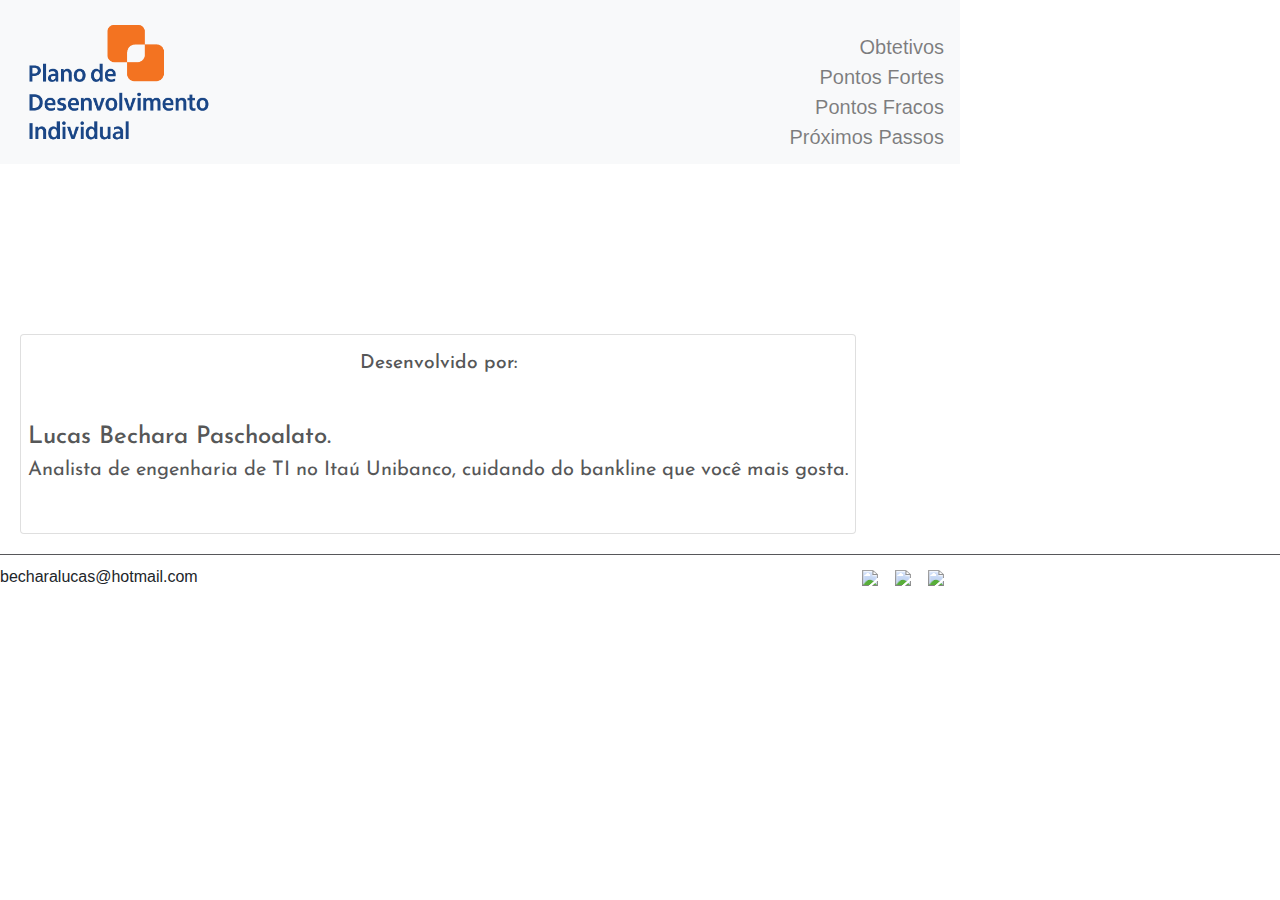
==== index.html @ 1a98e33d "mudança header com bootstrap" ====
<!DOCTYPE html>
<html ng-app="pdi">
	<head>
		<meta charset="UTF-8">
		<title>PDI</title>
		<link rel="stylesheet" href="./css/reset.css">
		<link rel = "stylesheet" href="./css/main.css">
		<link href="https://fonts.googleapis.com/css?family=Josefin+Sans&display=swap" rel="stylesheet">
		<link rel="stylesheet" href="https://stackpath.bootstrapcdn.com/bootstrap/4.5.2/css/bootstrap.min.css" integrity="sha384-JcKb8q3iqJ61gNV9KGb8thSsNjpSL0n8PARn9HuZOnIxN0hoP+VmmDGMN5t9UJ0Z" crossorigin="anonymous">
		<script src="https://code.jquery.com/jquery-3.5.1.slim.min.js" integrity="sha384-DfXdz2htPH0lsSSs5nCTpuj/zy4C+OGpamoFVy38MVBnE+IbbVYUew+OrCXaRkfj" crossorigin="anonymous"></script>
		<script src="https://cdn.jsdelivr.net/npm/popper.js@1.16.1/dist/umd/popper.min.js" integrity="sha384-9/reFTGAW83EW2RDu2S0VKaIzap3H66lZH81PoYlFhbGU+6BZp6G7niu735Sk7lN" crossorigin="anonymous"></script>
		<script src="https://stackpath.bootstrapcdn.com/bootstrap/4.5.2/js/bootstrap.min.js" integrity="sha384-B4gt1jrGC7Jh4AgTPSdUtOBvfO8shuf57BaghqFfPlYxofvL8/KUEfYiJOMMV+rV" crossorigin="anonymous"></script>
		<script src="./js/libs/angular.min.js"></script>
		<script src="./js/libs/angular-animate.min.js"></script>
		<script src="./js/libs/angular-cookies.min.js"></script>
		<script src="./js/libs/angular-resource.min.js"></script>
		<script src="./js/libs/angular-route.min.js"></script>
		<script src="./js/main.js"></script>
		<script src="./js/controllers/main-controller.js"></script>
	</head>

	<body>
		<header>
			<nav class="navbar navbar-expand-lg navbar-light bg-light d-flex flex-row w-75">
				<a class="navbar-brand" href="#"><img class="logo" src="./img/logo.png" alt="logo"></a>
				<div class="collapse navbar-collapse" id="navbarNav">
				<ul class="navbar-nav d-flex flex-column align-items-end">
					<li class="nav-item">
						<a class="nav-link p-0" href="#">Obtetivos</a>
					</li>
					<li class="nav-item">
						<a class="nav-link p-0" href="#">Pontos Fortes</a>
					</li>
					<li class="nav-item">
						<a class="nav-link p-0" href="#">Pontos Fracos</a>
					</li>
					<li class="nav-item">
						<a class="nav-link p-0" href="#">Próximos Passos</a>
					</li>
				</ul>
				</div>
			</nav>
		</header>

		<main>
		<ng-view></ng-view>
		</main>

		<footer class="footer">
			<div class="footer-block">
				<div class="contato">
					<p>becharalucas@hotmail.com</p>
				</div>
				<div class="links">
					<a class="logo-link" target="_blank" href="https://br.linkedin.com/in/lucas-bechara-paschoalato-0a83661aa"><img class="rede-social" src="https://image.flaticon.com/icons/svg/174/174857.svg"></a>
					<a class="logo-link" target="_blank" href="https://www.facebook.com/LucasBecharaPaschoalato"><img class="rede-social" src="https://image.flaticon.com/icons/svg/174/174848.svg"></a>
					<a class="logo-link" target="_blank" href="https://www.instagram.com/lucasbechara/"><img class="rede-social" src="https://image.flaticon.com/icons/svg/174/174855.svg"></a>
				</div>
			</div>
		</footer>			
	</body>
---- css/main.css ----
body{
	font-family: 'Josefin Sans', sans-serif;
}

.nav-link{
	font-size: 20px;
	padding: 0;

}

.titulo h1{
	position: relative;
	margin-left: 40px;
	/* text-align: center; */
	/* margin: 10px auto; */
	box-sizing: border-box;
	       
}

nav ul{
	text-align: left;
	width: 100%;
	padding: 20px 0px 0px 0px;
	margin: auto;
}

nav li{
	/* text-transform: uppercase; */
	font-weight: lighter;
	font-size: 22px;
	box-sizing: border-box;
}

nav li a{
	color: #57575a;
	position: static;
	text-decoration: none;
	box-sizing: border-box;
}

nav ul a:hover{
	color: #216a86;
}

main{
	width: 80%;
}

.titulo-principal{
	font-weight: bold;
	font-size: 30px;
	text-align: center;
	margin-top: 30px;
}

.produtos{
	display: flex;
	justify-content: flex-start;
	margin-top: 150px;

}

.card {
	/* float: right; */
	/* border: solid rgb(158, 153, 153) 1px; */
	/* box-shadow: 5px 2px 8px rgb(82, 75, 75); */
	border-radius: 5px;
	width: 25%;
	/* height: 200px; */
	padding: 2px;
	font-family: 'Josefin Sans', sans-serif;
	color: rgb(86, 87, 88);
	margin: 20px;
	overflow: hidden;
}

.card33{
	width: 33%;
}

.card20{
	width: 20%;
}

.card h2 {
	display: flex;
	justify-content: left;
	align-content: flex-start;
	margin: 15px auto;
	font-size: 1.2em;
}


.card ul li{
	font-size: 18px;
	list-style-type: disc;
	list-style-position: inside;
}

.descricao{
	display: flex;
	flex-direction: column;
	justify-content: center;
	margin: 30px 5px;

}

.descricao h3{
	font-size: 24px;
	margin: 3px 0;
}

.descricao p{
	font-size: 20px;
}

.descricao span{
	font-style: italic;

}

.preco{
	display: flex;
	justify-content: center;
	align-items: baseline;
	font-weight: bold;
	color: #FE2E93;
	font-size: 25px;
	margin: 40px 90px;
	padding: 5px;
	border: solid 1px;
	border-radius: 10px;
	background:#FAF554;
	box-shadow: 5px 2px 8px rgb(204, 203, 203);
}

.footer{
	display: flex;
	border-top: #57575a solid 1px;
	justify-content: space-between;
	width: 100%;
	padding-top: 10px;
}
.logo{
	width: 200px;
}
.logo-img, .rede-social{
	width: 100%;
}
.logo-link {
	width: 30px;
}
.links {
	display: flex;
	justify-content: space-around;
	width: 100px;
}
.footer-block {
	display: flex;
	justify-content: space-between;
	width: 75%;
}
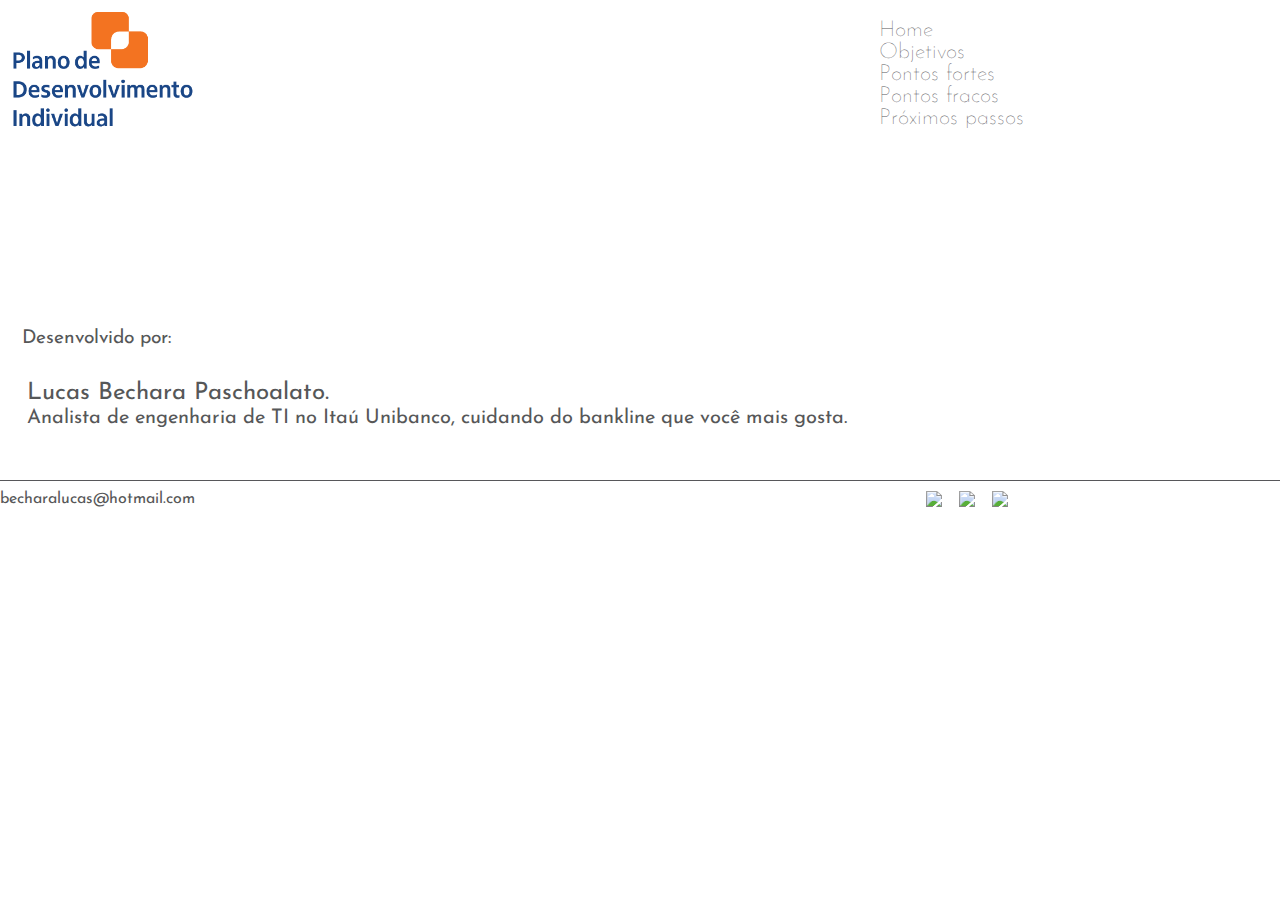
==== commit d274cf6f: "colocando template em objetivos" ====
--- a/index.html
+++ b/index.html
@@ -5,11 +5,8 @@
 		<title>PDI</title>
 		<link rel="stylesheet" href="./css/reset.css">
 		<link rel = "stylesheet" href="./css/main.css">
+		<link rel = "stylesheet" href="./css/objetivos.css">
 		<link href="https://fonts.googleapis.com/css?family=Josefin+Sans&display=swap" rel="stylesheet">
-		<link rel="stylesheet" href="https://stackpath.bootstrapcdn.com/bootstrap/4.5.2/css/bootstrap.min.css" integrity="sha384-JcKb8q3iqJ61gNV9KGb8thSsNjpSL0n8PARn9HuZOnIxN0hoP+VmmDGMN5t9UJ0Z" crossorigin="anonymous">
-		<script src="https://code.jquery.com/jquery-3.5.1.slim.min.js" integrity="sha384-DfXdz2htPH0lsSSs5nCTpuj/zy4C+OGpamoFVy38MVBnE+IbbVYUew+OrCXaRkfj" crossorigin="anonymous"></script>
-		<script src="https://cdn.jsdelivr.net/npm/popper.js@1.16.1/dist/umd/popper.min.js" integrity="sha384-9/reFTGAW83EW2RDu2S0VKaIzap3H66lZH81PoYlFhbGU+6BZp6G7niu735Sk7lN" crossorigin="anonymous"></script>
-		<script src="https://stackpath.bootstrapcdn.com/bootstrap/4.5.2/js/bootstrap.min.js" integrity="sha384-B4gt1jrGC7Jh4AgTPSdUtOBvfO8shuf57BaghqFfPlYxofvL8/KUEfYiJOMMV+rV" crossorigin="anonymous"></script>
 		<script src="./js/libs/angular.min.js"></script>
 		<script src="./js/libs/angular-animate.min.js"></script>
 		<script src="./js/libs/angular-cookies.min.js"></script>
@@ -21,25 +18,20 @@
 
 	<body>
 		<header>
-			<nav class="navbar navbar-expand-lg navbar-light bg-light d-flex flex-row w-75">
-				<a class="navbar-brand" href="#"><img class="logo" src="./img/logo.png" alt="logo"></a>
-				<div class="collapse navbar-collapse" id="navbarNav">
-				<ul class="navbar-nav d-flex flex-column align-items-end">
-					<li class="nav-item">
-						<a class="nav-link p-0" href="#">Obtetivos</a>
-					</li>
-					<li class="nav-item">
-						<a class="nav-link p-0" href="#">Pontos Fortes</a>
-					</li>
-					<li class="nav-item">
-						<a class="nav-link p-0" href="#">Pontos Fracos</a>
-					</li>
-					<li class="nav-item">
-						<a class="nav-link p-0" href="#">Próximos Passos</a>
-					</li>
-				</ul>
+			<div class="header">
+				<div class="logo">
+					<a href="#!/home"><img class="logo-img" src="img/logo.png"></a>
 				</div>
-			</nav>
+				<nav>
+					<ul>
+						<li><a href = "#!/home">Home</a></li>
+						<li><a href = "#!/objetivos">Objetivos</a></li>
+						<li><a href = "#!/pontosFortes">Pontos fortes</a></li>
+						<li><a href = "#!/pontosFracos">Pontos fracos</a></li>
+						<li><a href = "#!/proximosPassos">Próximos passos</a></li>
+					</ul>
+				</nav>
+			</div>
 		</header>
 
 		<main>
--- a/css/main.css
+++ b/css/main.css
@@ -1,11 +1,12 @@
-body{
+body, *{
 	font-family: 'Josefin Sans', sans-serif;
+	color: rgb(86, 87, 88);
 }
 
-.nav-link{
-	font-size: 20px;
-	padding: 0;
-
+.header{
+	display: flex;
+	justify-content: space-between;
+	width: 80%;
 }
 
 .titulo h1{
@@ -158,5 +159,5 @@
 .footer-block {
 	display: flex;
 	justify-content: space-between;
-	width: 75%;
+	width: 80%;
 }
--- a/css/objetivos.css
+++ b/css/objetivos.css
@@ -0,0 +1,20 @@
+.objetivos-titulo {
+    font-size: 60px;
+    margin-top: 20px;
+}
+.container-section {
+    display: flex;
+    justify-content: start;
+    width: 100%;
+    flex-direction: row;
+    margin-top: 300px;/* ???????????????????????????????????????? */
+}
+.card-objetivos {
+    border-radius: 5px;
+	width: 25%;
+	padding: 2px;
+	margin: 0 auto;
+}
+.card-objetivos-titulo {
+    font-size: 18px;
+}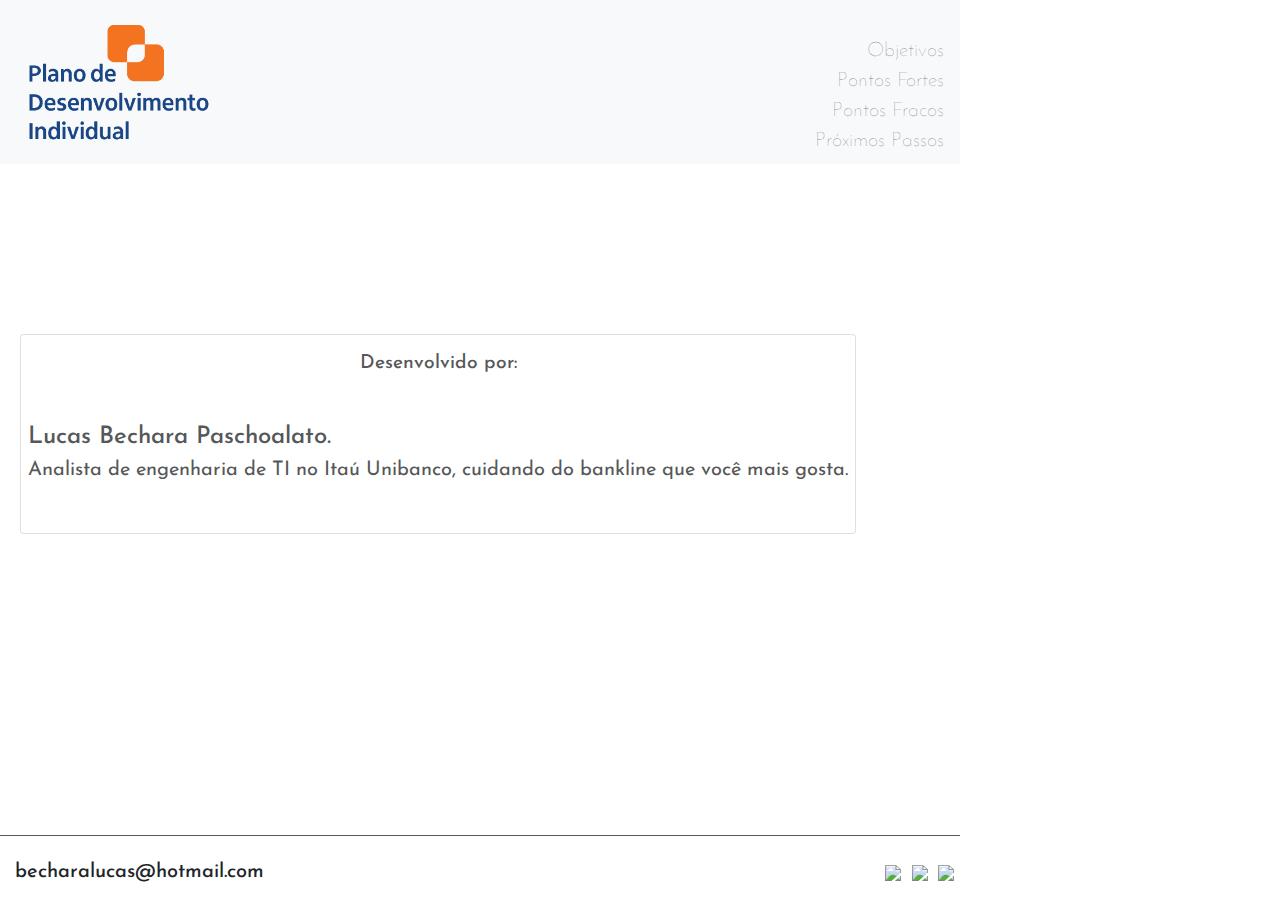
==== commit 7f6ff873: "mudando footer" ====
--- a/index.html
+++ b/index.html
@@ -5,8 +5,11 @@
 		<title>PDI</title>
 		<link rel="stylesheet" href="./css/reset.css">
 		<link rel = "stylesheet" href="./css/main.css">
-		<link rel = "stylesheet" href="./css/objetivos.css">
 		<link href="https://fonts.googleapis.com/css?family=Josefin+Sans&display=swap" rel="stylesheet">
+		<link rel="stylesheet" href="https://stackpath.bootstrapcdn.com/bootstrap/4.5.2/css/bootstrap.min.css" integrity="sha384-JcKb8q3iqJ61gNV9KGb8thSsNjpSL0n8PARn9HuZOnIxN0hoP+VmmDGMN5t9UJ0Z" crossorigin="anonymous">
+		<script src="https://code.jquery.com/jquery-3.5.1.slim.min.js" integrity="sha384-DfXdz2htPH0lsSSs5nCTpuj/zy4C+OGpamoFVy38MVBnE+IbbVYUew+OrCXaRkfj" crossorigin="anonymous"></script>
+		<script src="https://cdn.jsdelivr.net/npm/popper.js@1.16.1/dist/umd/popper.min.js" integrity="sha384-9/reFTGAW83EW2RDu2S0VKaIzap3H66lZH81PoYlFhbGU+6BZp6G7niu735Sk7lN" crossorigin="anonymous"></script>
+		<script src="https://stackpath.bootstrapcdn.com/bootstrap/4.5.2/js/bootstrap.min.js" integrity="sha384-B4gt1jrGC7Jh4AgTPSdUtOBvfO8shuf57BaghqFfPlYxofvL8/KUEfYiJOMMV+rV" crossorigin="anonymous"></script>
 		<script src="./js/libs/angular.min.js"></script>
 		<script src="./js/libs/angular-animate.min.js"></script>
 		<script src="./js/libs/angular-cookies.min.js"></script>
@@ -18,36 +21,48 @@
 
 	<body>
 		<header>
-			<div class="header">
-				<div class="logo">
-					<a href="#!/home"><img class="logo-img" src="img/logo.png"></a>
+			<nav class="navbar navbar-expand-lg navbar-light bg-light d-flex flex-row w-75">
+				<a class="navbar-brand" href="#"><img class="logo" src="./img/logo.png" alt="logo"></a>
+				<ul class="navbar-nav d-flex flex-column align-items-end">
+					<li class="nav-item">
+						<a class="nav-link p-0" href="#!/objetivos">Objetivos</a>
+					</li>
+					<li class="nav-item">
+						<a class="nav-link p-0" href="#!/pontosFortes">Pontos Fortes</a>
+					</li>
+					<li class="nav-item">
+						<a class="nav-link p-0" href="#!/pontosFracos">Pontos Fracos</a>
+					</li>
+					<li class="nav-item">
+						<a class="nav-link p-0" href="#!/proximosPassos">Próximos Passos</a>
+					</li>
+				</ul>
 				</div>
-				<nav>
-					<ul>
-						<li><a href = "#!/home">Home</a></li>
-						<li><a href = "#!/objetivos">Objetivos</a></li>
-						<li><a href = "#!/pontosFortes">Pontos fortes</a></li>
-						<li><a href = "#!/pontosFracos">Pontos fracos</a></li>
-						<li><a href = "#!/proximosPassos">Próximos passos</a></li>
-					</ul>
-				</nav>
-			</div>
+			</nav>
 		</header>
 
 		<main>
 		<ng-view></ng-view>
 		</main>
 
-		<footer class="footer">
-			<div class="footer-block">
-				<div class="contato">
-					<p>becharalucas@hotmail.com</p>
+		<footer class="page-footer font-small blue pt-4 w-75">
+
+			<div class="container-fluid text-center text-md-left">
+			<div class="row d-flex flex-row justify-content-between">
+				<div class="col-md-6 mt-md-0 mt-3">
+
+				<h5>becharalucas@hotmail.com</h5>
+		
 				</div>
-				<div class="links">
-					<a class="logo-link" target="_blank" href="https://br.linkedin.com/in/lucas-bechara-paschoalato-0a83661aa"><img class="rede-social" src="https://image.flaticon.com/icons/svg/174/174857.svg"></a>
-					<a class="logo-link" target="_blank" href="https://www.facebook.com/LucasBecharaPaschoalato"><img class="rede-social" src="https://image.flaticon.com/icons/svg/174/174848.svg"></a>
-					<a class="logo-link" target="_blank" href="https://www.instagram.com/lucasbechara/"><img class="rede-social" src="https://image.flaticon.com/icons/svg/174/174855.svg"></a>
+
+				<div class="col-md-1 p-0">
+					<ul class="d-flex flex-row justify-content-center">
+						<a class="logo-link" target="_blank" href="https://br.linkedin.com/in/lucas-bechara-paschoalato-0a83661aa"><img class="rede-social" src="https://image.flaticon.com/icons/svg/174/174857.svg"></a>
+						<a class="logo-link" target="_blank" href="https://www.facebook.com/LucasBecharaPaschoalato"><img class="rede-social" src="https://image.flaticon.com/icons/svg/174/174848.svg"></a>
+						<a class="logo-link" target="_blank" href="https://www.instagram.com/lucasbechara/"><img class="rede-social" src="https://image.flaticon.com/icons/svg/174/174855.svg"></a>
+					</ul>
 				</div>
 			</div>
-		</footer>			
+
+		</footer>	
 	</body>--- a/css/main.css
+++ b/css/main.css
@@ -1,12 +1,13 @@
-body, *{
+body{
 	font-family: 'Josefin Sans', sans-serif;
-	color: rgb(86, 87, 88);
 }
 
-.header{
-	display: flex;
-	justify-content: space-between;
-	width: 80%;
+.nav-link{
+	font-size: 20px;
+	padding: 0;
+	font-family: 'Josefin Sans', sans-serif;
+	
+
 }
 
 .titulo h1{
@@ -58,6 +59,7 @@
 	display: flex;
 	justify-content: flex-start;
 	margin-top: 150px;
+	margin-bottom: 50px;
 
 }
 
@@ -135,12 +137,15 @@
 	box-shadow: 5px 2px 8px rgb(204, 203, 203);
 }
 
-.footer{
+.page-footer{
 	display: flex;
 	border-top: #57575a solid 1px;
-	justify-content: space-between;
-	width: 100%;
+	width: 75%;
 	padding-top: 10px;
+	font-family: 'Josefin Sans', sans-serif;
+	position: fixed;
+	bottom: 0;
+	background-color: white;
 }
 .logo{
 	width: 200px;
@@ -150,14 +155,6 @@
 }
 .logo-link {
 	width: 30px;
+	margin: 0 5px;
 }
-.links {
-	display: flex;
-	justify-content: space-around;
-	width: 100px;
-}
-.footer-block {
-	display: flex;
-	justify-content: space-between;
-	width: 80%;
-}
+
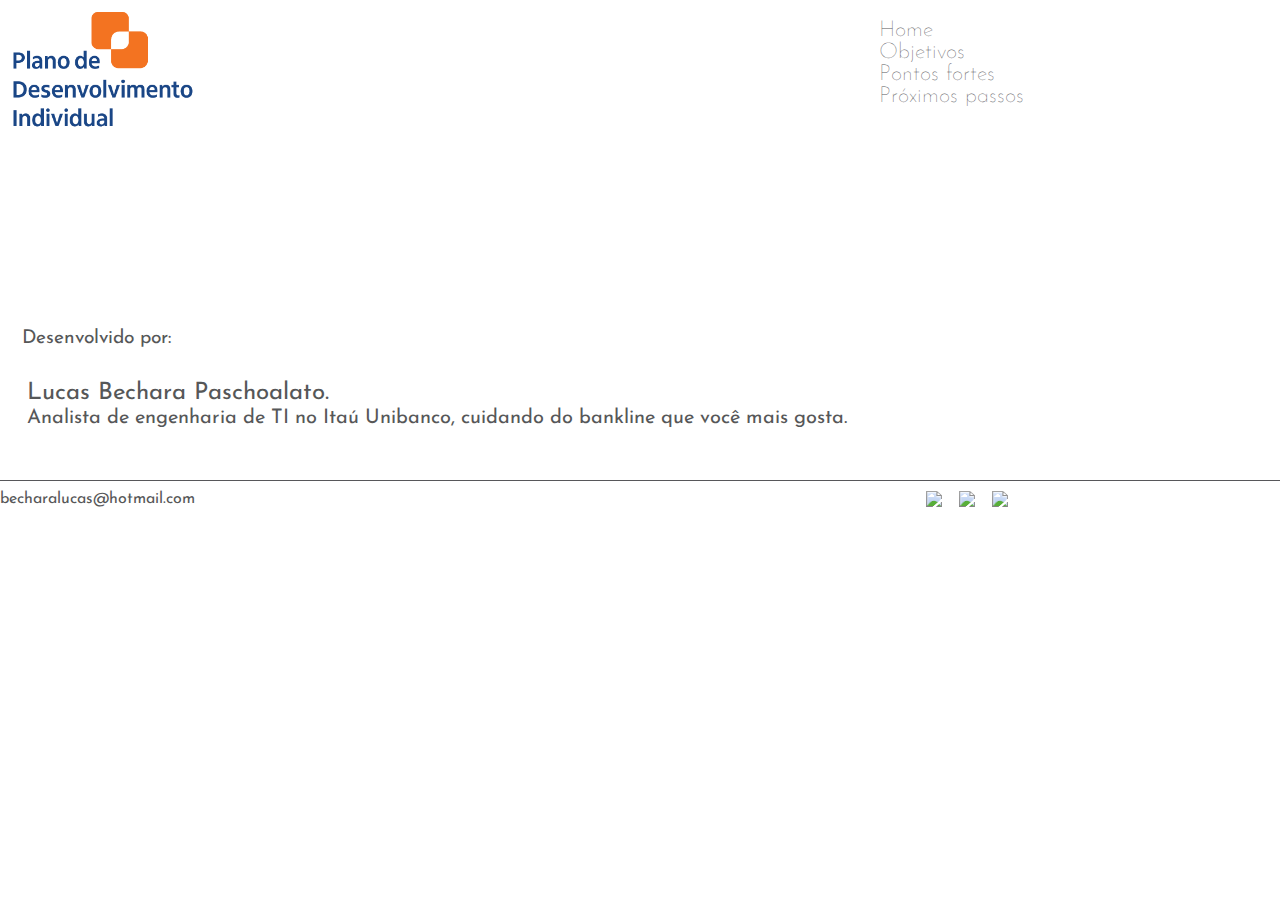
==== commit 351cd589: "pagina de perfil com swot" ====
--- a/index.html
+++ b/index.html
@@ -5,11 +5,8 @@
 		<title>PDI</title>
 		<link rel="stylesheet" href="./css/reset.css">
 		<link rel = "stylesheet" href="./css/main.css">
+		<link rel = "stylesheet" href="./css/objetivos.css">
 		<link href="https://fonts.googleapis.com/css?family=Josefin+Sans&display=swap" rel="stylesheet">
-		<link rel="stylesheet" href="https://stackpath.bootstrapcdn.com/bootstrap/4.5.2/css/bootstrap.min.css" integrity="sha384-JcKb8q3iqJ61gNV9KGb8thSsNjpSL0n8PARn9HuZOnIxN0hoP+VmmDGMN5t9UJ0Z" crossorigin="anonymous">
-		<script src="https://code.jquery.com/jquery-3.5.1.slim.min.js" integrity="sha384-DfXdz2htPH0lsSSs5nCTpuj/zy4C+OGpamoFVy38MVBnE+IbbVYUew+OrCXaRkfj" crossorigin="anonymous"></script>
-		<script src="https://cdn.jsdelivr.net/npm/popper.js@1.16.1/dist/umd/popper.min.js" integrity="sha384-9/reFTGAW83EW2RDu2S0VKaIzap3H66lZH81PoYlFhbGU+6BZp6G7niu735Sk7lN" crossorigin="anonymous"></script>
-		<script src="https://stackpath.bootstrapcdn.com/bootstrap/4.5.2/js/bootstrap.min.js" integrity="sha384-B4gt1jrGC7Jh4AgTPSdUtOBvfO8shuf57BaghqFfPlYxofvL8/KUEfYiJOMMV+rV" crossorigin="anonymous"></script>
 		<script src="./js/libs/angular.min.js"></script>
 		<script src="./js/libs/angular-animate.min.js"></script>
 		<script src="./js/libs/angular-cookies.min.js"></script>
@@ -21,48 +18,35 @@
 
 	<body>
 		<header>
-			<nav class="navbar navbar-expand-lg navbar-light bg-light d-flex flex-row w-75">
-				<a class="navbar-brand" href="#"><img class="logo" src="./img/logo.png" alt="logo"></a>
-				<ul class="navbar-nav d-flex flex-column align-items-end">
-					<li class="nav-item">
-						<a class="nav-link p-0" href="#!/objetivos">Objetivos</a>
-					</li>
-					<li class="nav-item">
-						<a class="nav-link p-0" href="#!/pontosFortes">Pontos Fortes</a>
-					</li>
-					<li class="nav-item">
-						<a class="nav-link p-0" href="#!/pontosFracos">Pontos Fracos</a>
-					</li>
-					<li class="nav-item">
-						<a class="nav-link p-0" href="#!/proximosPassos">Próximos Passos</a>
-					</li>
-				</ul>
+			<div class="header">
+				<div class="logo">
+					<a href="#!/home"><img class="logo-img" src="img/logo.png"></a>
 				</div>
-			</nav>
+				<nav>
+					<ul>
+						<li><a href = "#!/home">Home</a></li>
+						<li><a href = "#!/objetivos">Objetivos</a></li>
+						<li><a href = "#!/perfil">Pontos fortes</a></li>
+						<li><a href = "#!/proximosPassos">Próximos passos</a></li>
+					</ul>
+				</nav>
+			</div>
 		</header>
 
 		<main>
 		<ng-view></ng-view>
 		</main>
 
-		<footer class="page-footer font-small blue pt-4 w-75">
-
-			<div class="container-fluid text-center text-md-left">
-			<div class="row d-flex flex-row justify-content-between">
-				<div class="col-md-6 mt-md-0 mt-3">
-
-				<h5>becharalucas@hotmail.com</h5>
-		
+		<footer class="footer">
+			<div class="footer-block">
+				<div class="contato">
+					<p>becharalucas@hotmail.com</p>
 				</div>
-
-				<div class="col-md-1 p-0">
-					<ul class="d-flex flex-row justify-content-center">
-						<a class="logo-link" target="_blank" href="https://br.linkedin.com/in/lucas-bechara-paschoalato-0a83661aa"><img class="rede-social" src="https://image.flaticon.com/icons/svg/174/174857.svg"></a>
-						<a class="logo-link" target="_blank" href="https://www.facebook.com/LucasBecharaPaschoalato"><img class="rede-social" src="https://image.flaticon.com/icons/svg/174/174848.svg"></a>
-						<a class="logo-link" target="_blank" href="https://www.instagram.com/lucasbechara/"><img class="rede-social" src="https://image.flaticon.com/icons/svg/174/174855.svg"></a>
-					</ul>
+				<div class="links">
+					<a class="logo-link" target="_blank" href="https://br.linkedin.com/in/lucas-bechara-paschoalato-0a83661aa"><img class="rede-social" src="https://image.flaticon.com/icons/svg/174/174857.svg"></a>
+					<a class="logo-link" target="_blank" href="https://www.facebook.com/LucasBecharaPaschoalato"><img class="rede-social" src="https://image.flaticon.com/icons/svg/174/174848.svg"></a>
+					<a class="logo-link" target="_blank" href="https://www.instagram.com/lucasbechara/"><img class="rede-social" src="https://image.flaticon.com/icons/svg/174/174855.svg"></a>
 				</div>
 			</div>
-
-		</footer>	
+		</footer>			
 	</body>--- a/css/main.css
+++ b/css/main.css
@@ -1,13 +1,19 @@
-body{
+body, *{
 	font-family: 'Josefin Sans', sans-serif;
+	color: rgb(86, 87, 88);
 }
-
-.nav-link{
-	font-size: 20px;
-	padding: 0;
-	font-family: 'Josefin Sans', sans-serif;
-	
-
+main{
+	width: 80%;
+}
+.header{
+	display: flex;
+	justify-content: space-between;
+	width: 80%;
+}
+.titulo-conteudo {
+    font-size: 40px;
+	margin-top: 20px;
+	margin-left: 50px;
 }
 
 .titulo h1{
@@ -44,9 +50,6 @@
 	color: #216a86;
 }
 
-main{
-	width: 80%;
-}
 
 .titulo-principal{
 	font-weight: bold;
@@ -59,7 +62,6 @@
 	display: flex;
 	justify-content: flex-start;
 	margin-top: 150px;
-	margin-bottom: 50px;
 
 }
 
@@ -137,15 +139,12 @@
 	box-shadow: 5px 2px 8px rgb(204, 203, 203);
 }
 
-.page-footer{
+.footer{
 	display: flex;
 	border-top: #57575a solid 1px;
-	width: 75%;
+	justify-content: space-between;
+	width: 100%;
 	padding-top: 10px;
-	font-family: 'Josefin Sans', sans-serif;
-	position: fixed;
-	bottom: 0;
-	background-color: white;
 }
 .logo{
 	width: 200px;
@@ -155,6 +154,14 @@
 }
 .logo-link {
 	width: 30px;
-	margin: 0 5px;
 }
-
+.links {
+	display: flex;
+	justify-content: space-around;
+	width: 100px;
+}
+.footer-block {
+	display: flex;
+	justify-content: space-between;
+	width: 80%;
+}
--- a/css/objetivos.css
+++ b/css/objetivos.css
@@ -0,0 +1,16 @@
+.container-section {
+    display: flex;
+    justify-content: start;
+    width: 100%;
+    flex-direction: row;
+    margin-top: 300px;/* ???????????????????????????????????????? */
+}
+.card-objetivos {
+    border-radius: 5px;
+	width: 25%;
+	padding: 2px;
+	margin: 0 auto;
+}
+.card-objetivos-titulo {
+    font-size: 18px;
+}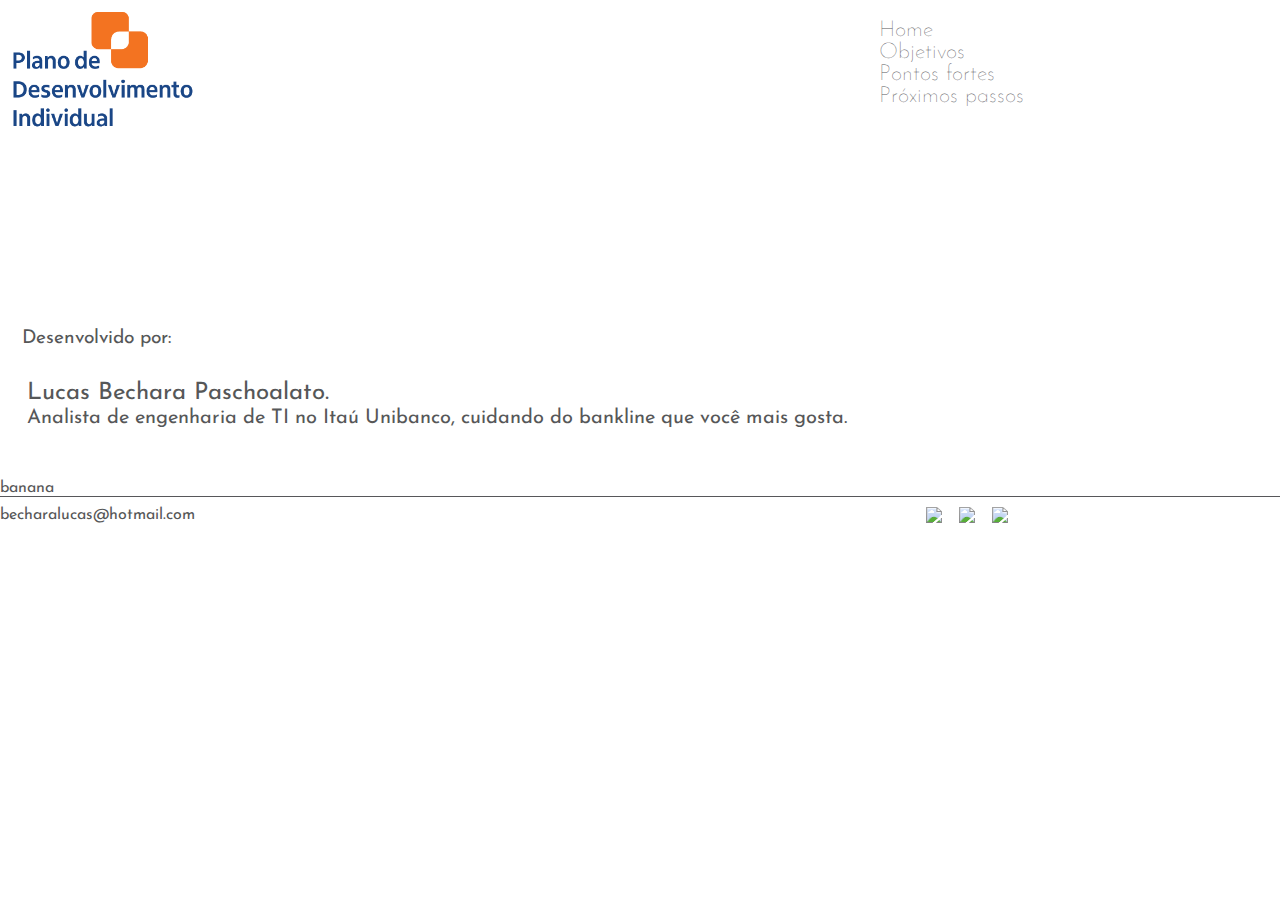
==== commit c7970314: "estrutura do card" ====
--- a/index.html
+++ b/index.html
@@ -14,6 +14,8 @@
 		<script src="./js/libs/angular-route.min.js"></script>
 		<script src="./js/main.js"></script>
 		<script src="./js/controllers/main-controller.js"></script>
+		<script src="./components/card/card.module.js"></script>
+		<script src="./components/card/card.component.js"></script>
 	</head>
 
 	<body>
@@ -36,7 +38,7 @@
 		<main>
 		<ng-view></ng-view>
 		</main>
-
+		<card></card>
 		<footer class="footer">
 			<div class="footer-block">
 				<div class="contato">
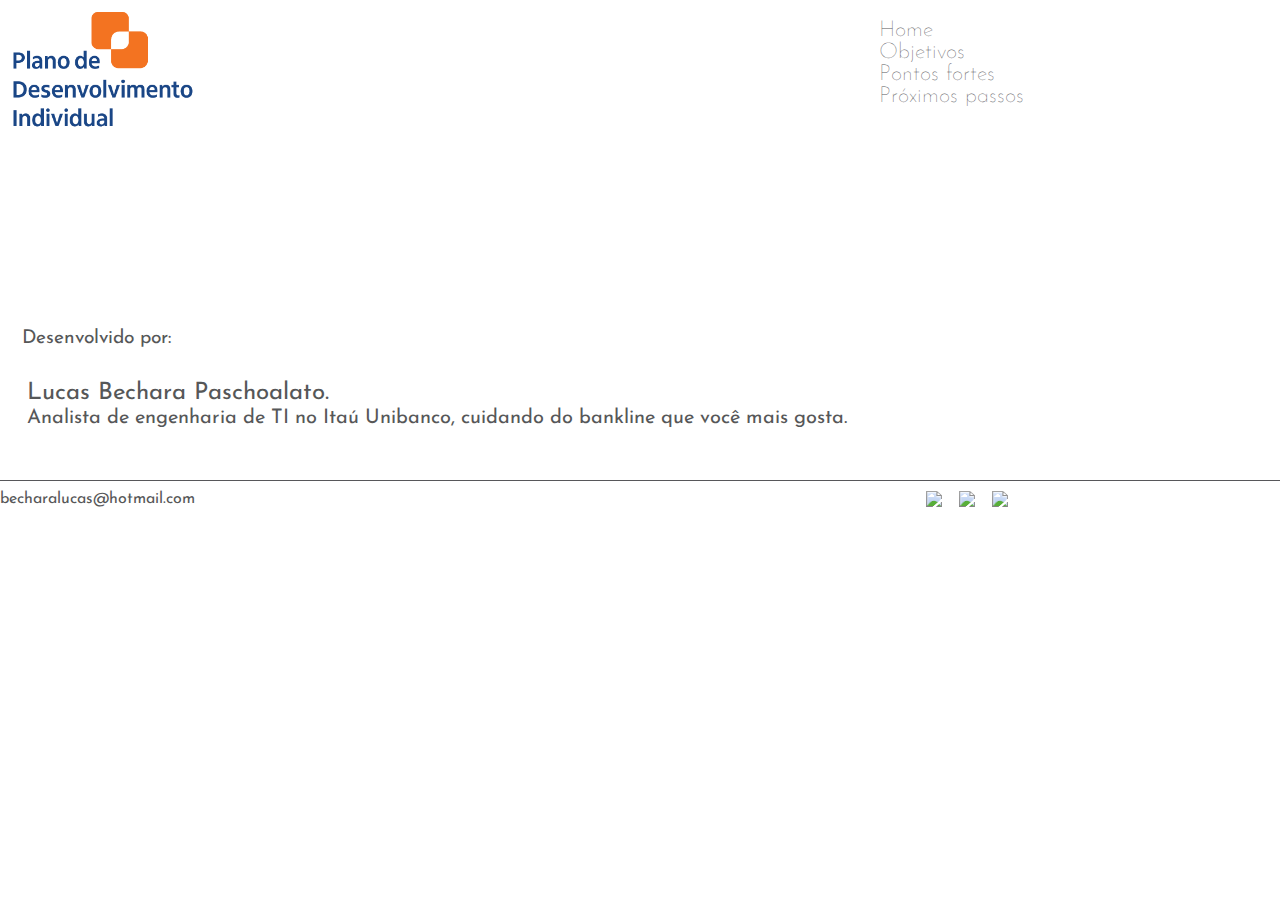
==== commit b5da8c69: "alterações com component" ====
--- a/index.html
+++ b/index.html
@@ -38,7 +38,6 @@
 		<main>
 		<ng-view></ng-view>
 		</main>
-		<card></card>
 		<footer class="footer">
 			<div class="footer-block">
 				<div class="contato">
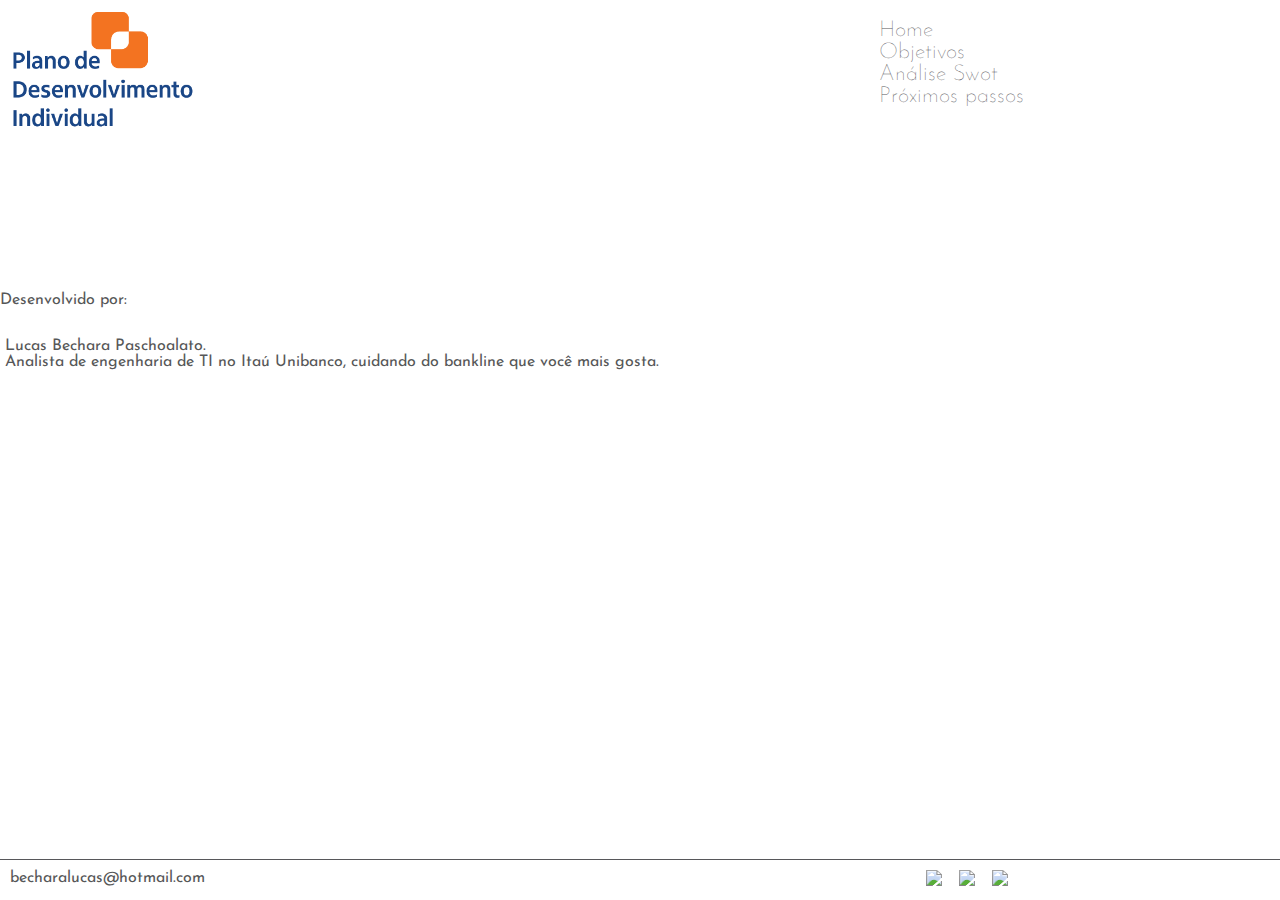
==== commit c6bfbb32: "alteraçoes de estilo" ====
--- a/index.html
+++ b/index.html
@@ -28,7 +28,7 @@
 					<ul>
 						<li><a href = "#!/home">Home</a></li>
 						<li><a href = "#!/objetivos">Objetivos</a></li>
-						<li><a href = "#!/perfil">Pontos fortes</a></li>
+						<li><a href = "#!/perfil">Análise Swot</a></li>
 						<li><a href = "#!/proximosPassos">Próximos passos</a></li>
 					</ul>
 				</nav>
--- a/css/main.css
+++ b/css/main.css
@@ -58,6 +58,15 @@
 	margin-top: 30px;
 }
 
+.container-section {
+    display: flex;
+    justify-content: start;
+    width: 100%;
+    flex-direction: row;
+	margin-top: 300px;/* ???????????????????????????????????????? */
+	margin-left: 50px;
+}
+
 .produtos{
 	display: flex;
 	justify-content: flex-start;
@@ -65,86 +74,23 @@
 
 }
 
-.card {
-	/* float: right; */
-	/* border: solid rgb(158, 153, 153) 1px; */
-	/* box-shadow: 5px 2px 8px rgb(82, 75, 75); */
-	border-radius: 5px;
-	width: 25%;
-	/* height: 200px; */
-	padding: 2px;
-	font-family: 'Josefin Sans', sans-serif;
-	color: rgb(86, 87, 88);
-	margin: 20px;
-	overflow: hidden;
-}
-
-.card33{
-	width: 33%;
-}
-
-.card20{
-	width: 20%;
-}
-
-.card h2 {
-	display: flex;
-	justify-content: left;
-	align-content: flex-start;
-	margin: 15px auto;
-	font-size: 1.2em;
-}
-
-
-.card ul li{
-	font-size: 18px;
-	list-style-type: disc;
-	list-style-position: inside;
-}
-
 .descricao{
 	display: flex;
 	flex-direction: column;
 	justify-content: center;
 	margin: 30px 5px;
-
-}
-
-.descricao h3{
-	font-size: 24px;
-	margin: 3px 0;
-}
-
-.descricao p{
-	font-size: 20px;
-}
-
-.descricao span{
-	font-style: italic;
-
-}
-
-.preco{
-	display: flex;
-	justify-content: center;
-	align-items: baseline;
-	font-weight: bold;
-	color: #FE2E93;
-	font-size: 25px;
-	margin: 40px 90px;
-	padding: 5px;
-	border: solid 1px;
-	border-radius: 10px;
-	background:#FAF554;
-	box-shadow: 5px 2px 8px rgb(204, 203, 203);
 }
 
 .footer{
+	position: fixed;
+	left: 0;
+  	bottom: 0;
 	display: flex;
 	border-top: #57575a solid 1px;
 	justify-content: space-between;
 	width: 100%;
-	padding-top: 10px;
+	padding: 10px 0px;
+	background-color: #ffffff;
 }
 .logo{
 	width: 200px;
@@ -165,3 +111,7 @@
 	justify-content: space-between;
 	width: 80%;
 }
+
+.contato {
+	margin-left: 10px;
+}--- a/css/objetivos.css
+++ b/css/objetivos.css
@@ -1,10 +1,4 @@
-.container-section {
-    display: flex;
-    justify-content: start;
-    width: 100%;
-    flex-direction: row;
-    margin-top: 300px;/* ???????????????????????????????????????? */
-}
+
 .card-objetivos {
     border-radius: 5px;
 	width: 25%;
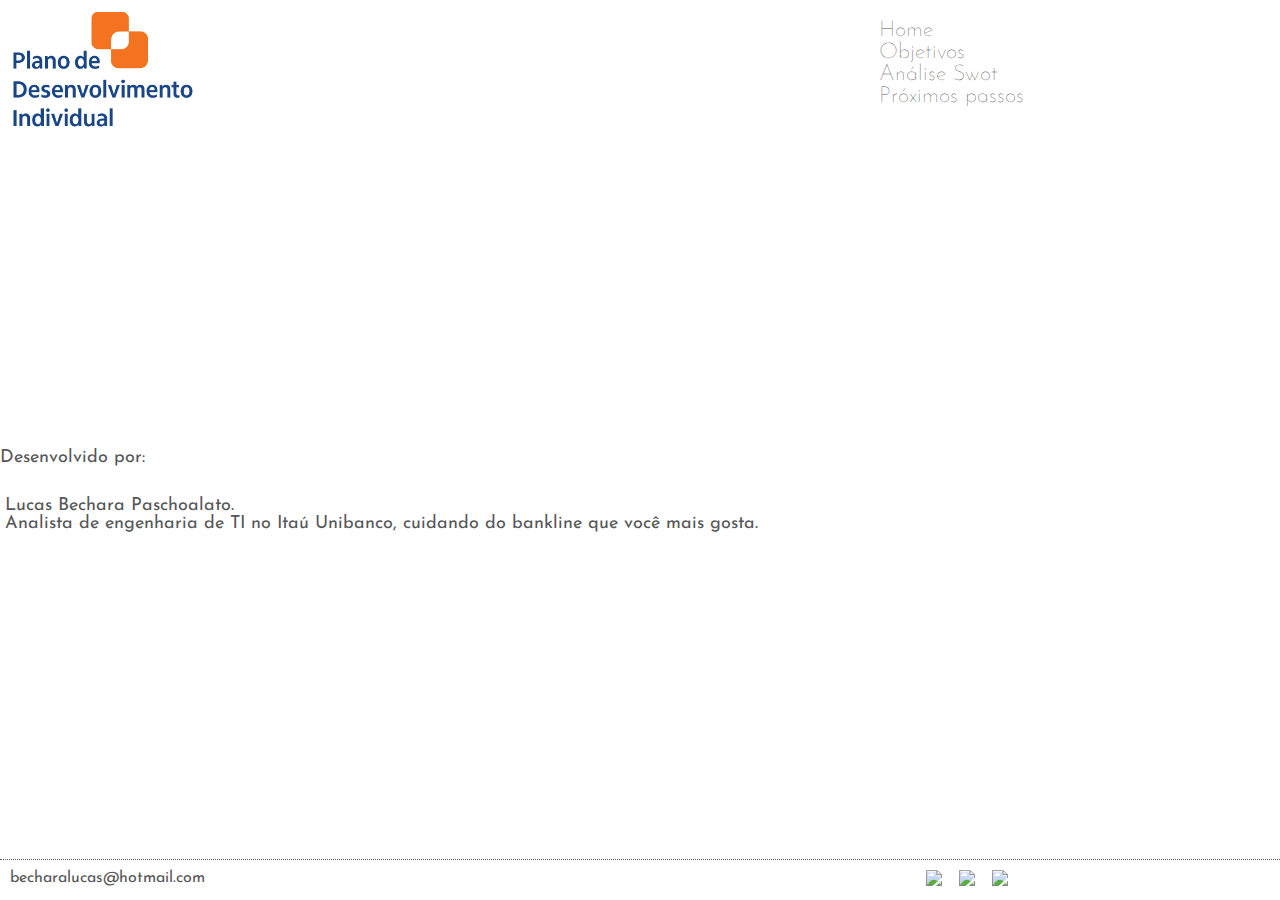
==== commit 2df9914c: "alterações" ====
--- a/index.html
+++ b/index.html
@@ -6,6 +6,8 @@
 		<link rel="stylesheet" href="./css/reset.css">
 		<link rel = "stylesheet" href="./css/main.css">
 		<link rel = "stylesheet" href="./css/objetivos.css">
+		<link rel = "stylesheet" href="./css/home.css">
+		<link rel = "stylesheet" href="./components/card/card.component.css">
 		<link href="https://fonts.googleapis.com/css?family=Josefin+Sans&display=swap" rel="stylesheet">
 		<script src="./js/libs/angular.min.js"></script>
 		<script src="./js/libs/angular-animate.min.js"></script>
@@ -35,7 +37,7 @@
 			</div>
 		</header>
 
-		<main>
+		<main class="conteudo-principal">
 		<ng-view></ng-view>
 		</main>
 		<footer class="footer">
--- a/css/main.css
+++ b/css/main.css
@@ -14,6 +14,7 @@
     font-size: 40px;
 	margin-top: 20px;
 	margin-left: 50px;
+	margin-bottom: 100px;
 }
 
 .titulo h1{
@@ -59,12 +60,19 @@
 }
 
 .container-section {
-    display: flex;
-    justify-content: start;
+	display: flex;
+	flex-flow: row wrap;
     width: 100%;
-    flex-direction: row;
-	margin-top: 300px;/* ???????????????????????????????????????? */
-	margin-left: 50px;
+}
+
+.card-perfil {
+	width: 50%;
+}
+.card-objetivos, .card-proximosPassos {
+	width: 33%;
+}
+.conteudo-principal {
+	margin-bottom: 55px;
 }
 
 .produtos{
@@ -86,7 +94,7 @@
 	left: 0;
   	bottom: 0;
 	display: flex;
-	border-top: #57575a solid 1px;
+	border-top: #57575a dotted 1px;
 	justify-content: space-between;
 	width: 100%;
 	padding: 10px 0px;
--- a/css/objetivos.css
+++ b/css/objetivos.css
@@ -1,10 +1,3 @@
-
-.card-objetivos {
-    border-radius: 5px;
-	width: 25%;
-	padding: 2px;
-	margin: 0 auto;
-}
 .card-objetivos-titulo {
     font-size: 18px;
 }--- a/css/home.css
+++ b/css/home.css
@@ -0,0 +1,4 @@
+.home-section {
+    margin-top: 30%;
+    font-size: 18px;
+}--- a/components/card/card.component.css
+++ b/components/card/card.component.css
@@ -0,0 +1,11 @@
+.card__titulo {
+    font-size: 24px;
+    /* font-weight: bold; */
+    margin-bottom: 30px;
+}
+.card {
+    border: 1px dotted #000000;
+    margin: 10px;
+    padding: 20px;
+    min-height: 120px;
+}